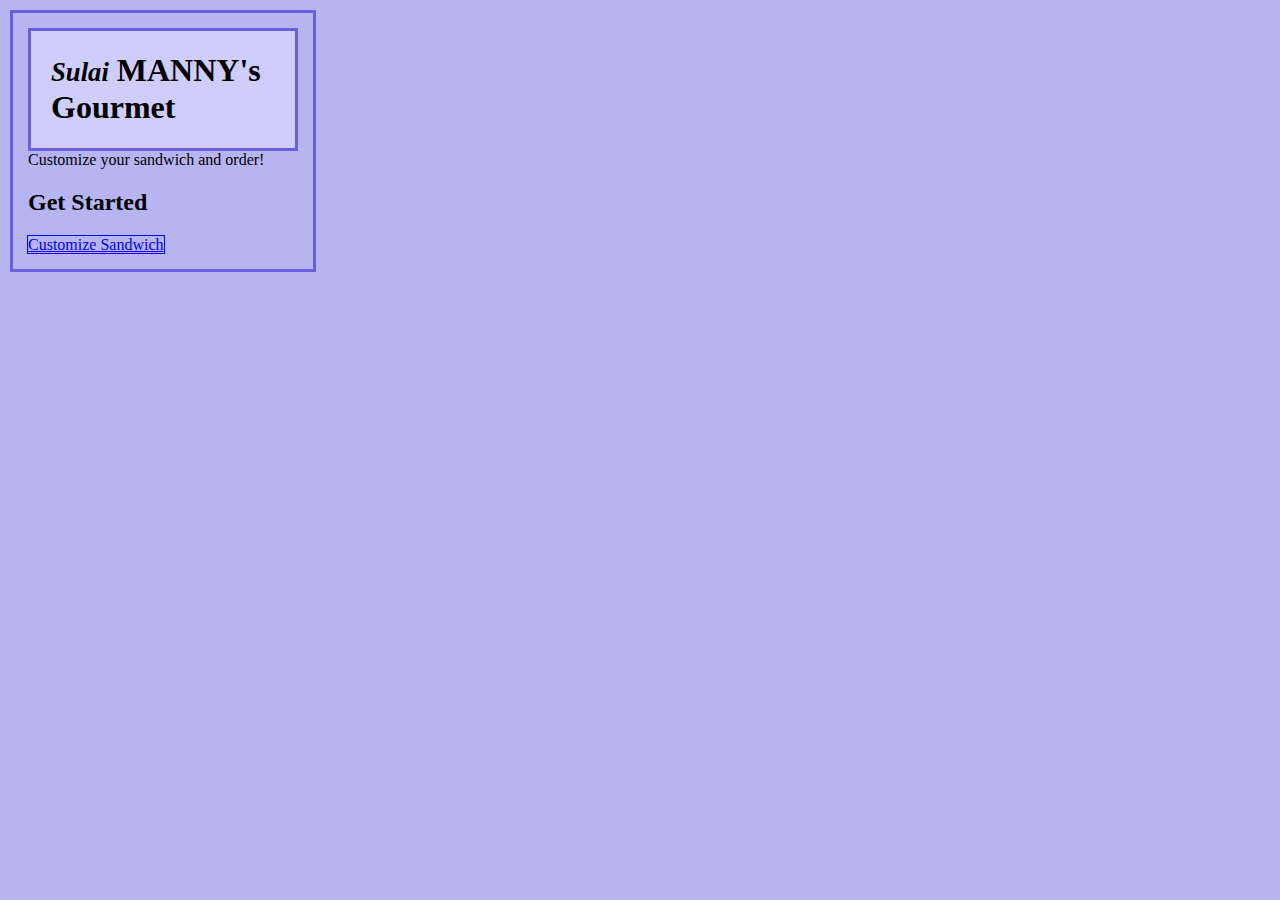
==== index.html @ 9c8c4310 "Added files from VFW as well as dummy data" ====
<!DOCTYPE html>
<!-- Yusra Ahmed -->
<!-- Visual Frameworks -->
<!-- Term 1210 -->
<!-- Project: Web App Part 1-->
<html>
    <head>
        <meta charset="utf-8" />
        <meta name="description" content="My first HTML document" />
        <meta name="keywords" content="sulaiMANNY's gourmet, sandwich, order" />
        <meta name="robots" content="index, follow" />
        <meta name="viewport" content="user-scalable=yes, width=device-width" />
        <title>sulaiMANNY's Gourmet Sandwiches</title>
        <link href="css/styles.css" rel="stylesheet">
    </head>
    <body>
        <header>
            <h1><small><i>Sulai</i></small> MANNY's Gourmet</h1>
        </header>
        <div>Customize your sandwich and order!</div>
        <h2>Get Started</h2>
        <a href="additem.html" title="Customize Sandwich">Customize Sandwich</a>
        <script src="js/main.js" type="text/javascript"></script>
    </body>
</html>
---- css/styles.css ----
/*
Yusra Ahmed
Project 2: Web App Part 2
October 3, 2012
VFW 1210
*/
body {
    background: #b6b4f1;
    margin: 10px;
    border: solid #6960db;
    padding: 15px;
    width: 270px;

}
header{
    display: inline-block;
    background: #cfcdfb;
    border: solid #6960db;
    padding-left: 20px;
    font-family: fantasy;
}
a {
    outline: solid thin blue;
}
a:hover {
    color: #fff;
}
fieldset {
    border: double #000;
}
input:focus {
    border: inset #666;
}
textarea:focus {
    border: inset #666;
}
input#save {
    background: #99e4e3;
    border: inherit #5ea6a5;
}
input#save:hover {
    background: #55dcf9;
    border: solid #4cbad2;
}
input#save:active {
    background: #1ddedc;
    border: inherit #1aafad;
}
ul {
    background: #cfcdfb;
}
legend {
    font-family: sans-serif;
}
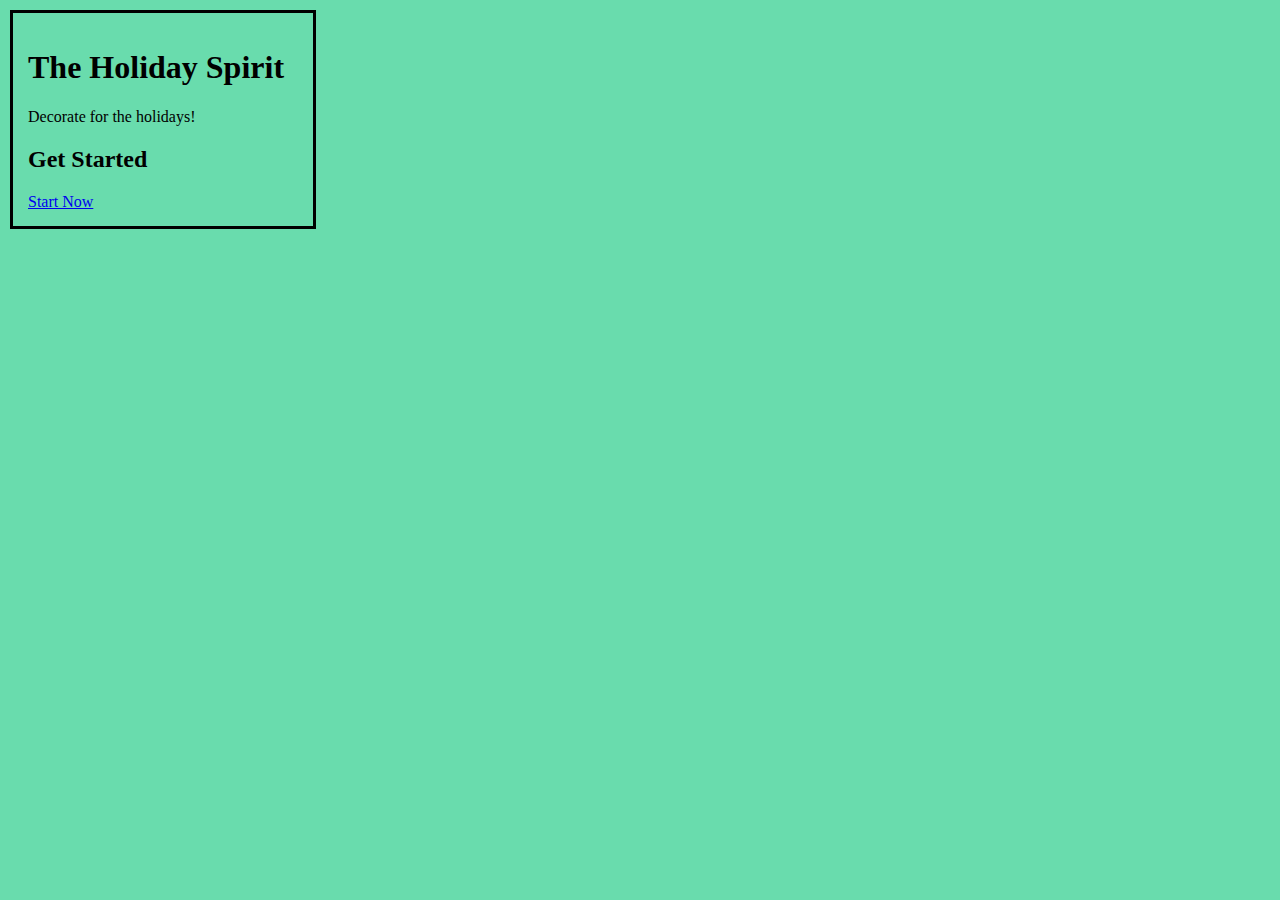
==== commit 84785412: "fix" ====
--- a/index.html
+++ b/index.html
@@ -1,25 +1,22 @@
 <!DOCTYPE html>
 <!-- Yusra Ahmed -->
 <!-- Visual Frameworks -->
-<!-- Term 1210 -->
+<!-- Term 1211 -->
 <!-- Project: Web App Part 1-->
 <html>
     <head>
         <meta charset="utf-8" />
         <meta name="description" content="My first HTML document" />
-        <meta name="keywords" content="sulaiMANNY's gourmet, sandwich, order" />
+        <meta name="keywords" content="holiday, decorating" />
         <meta name="robots" content="index, follow" />
         <meta name="viewport" content="user-scalable=yes, width=device-width" />
-        <title>sulaiMANNY's Gourmet Sandwiches</title>
+        <title>Holiday Spirit</title>
         <link href="css/styles.css" rel="stylesheet">
     </head>
     <body>
-        <header>
-            <h1><small><i>Sulai</i></small> MANNY's Gourmet</h1>
-        </header>
-        <div>Customize your sandwich and order!</div>
+        <h1>The Holiday Spirit</h1>
+        <div>Decorate for the holidays!</div>
         <h2>Get Started</h2>
-        <a href="additem.html" title="Customize Sandwich">Customize Sandwich</a>
-        <script src="js/main.js" type="text/javascript"></script>
+        <a href="additem.html" title="Decorate">Start Now</a>
     </body>
 </html>--- a/css/styles.css
+++ b/css/styles.css
@@ -1,54 +1,60 @@
 /*
 Yusra Ahmed
 Project 2: Web App Part 2
-October 3, 2012
-VFW 1210
+Visual Frameworks Term 1211
 */
-body {
-    background: #b6b4f1;
-    margin: 10px;
-    border: solid #6960db;
+
+body{
+	background: #69dcad;
+	margin: 10px;
+	border: solid black;
     padding: 15px;
     width: 270px;
+    overflow: scroll;
+}
 
+fieldset{
+	border: 3px;
+	border: double black;
 }
+
 header{
-    display: inline-block;
-    background: #cfcdfb;
-    border: solid #6960db;
+	display: inline-block;
     padding-left: 20px;
-    font-family: fantasy;
 }
-a {
-    outline: solid thin blue;
+
+h1{
+	font-family: Brush Script MT;
+	display: inline-block;
 }
+
 a:hover {
     color: #fff;
 }
-fieldset {
-    border: double #000;
-}
+
 input:focus {
     border: inset #666;
 }
+
+textarea{
+	display: block;
+}
+
 textarea:focus {
     border: inset #666;
 }
+
 input#save {
-    background: #99e4e3;
+    background: #a8ff79;
     border: inherit #5ea6a5;
 }
+
 input#save:hover {
-    background: #55dcf9;
-    border: solid #4cbad2;
+    background: #76ff2c;
+    border: solid #4ace02;
 }
+
 input#save:active {
-    background: #1ddedc;
+    background: #68b240;
     border: inherit #1aafad;
-}
-ul {
-    background: #cfcdfb;
-}
-legend {
-    font-family: sans-serif;
 }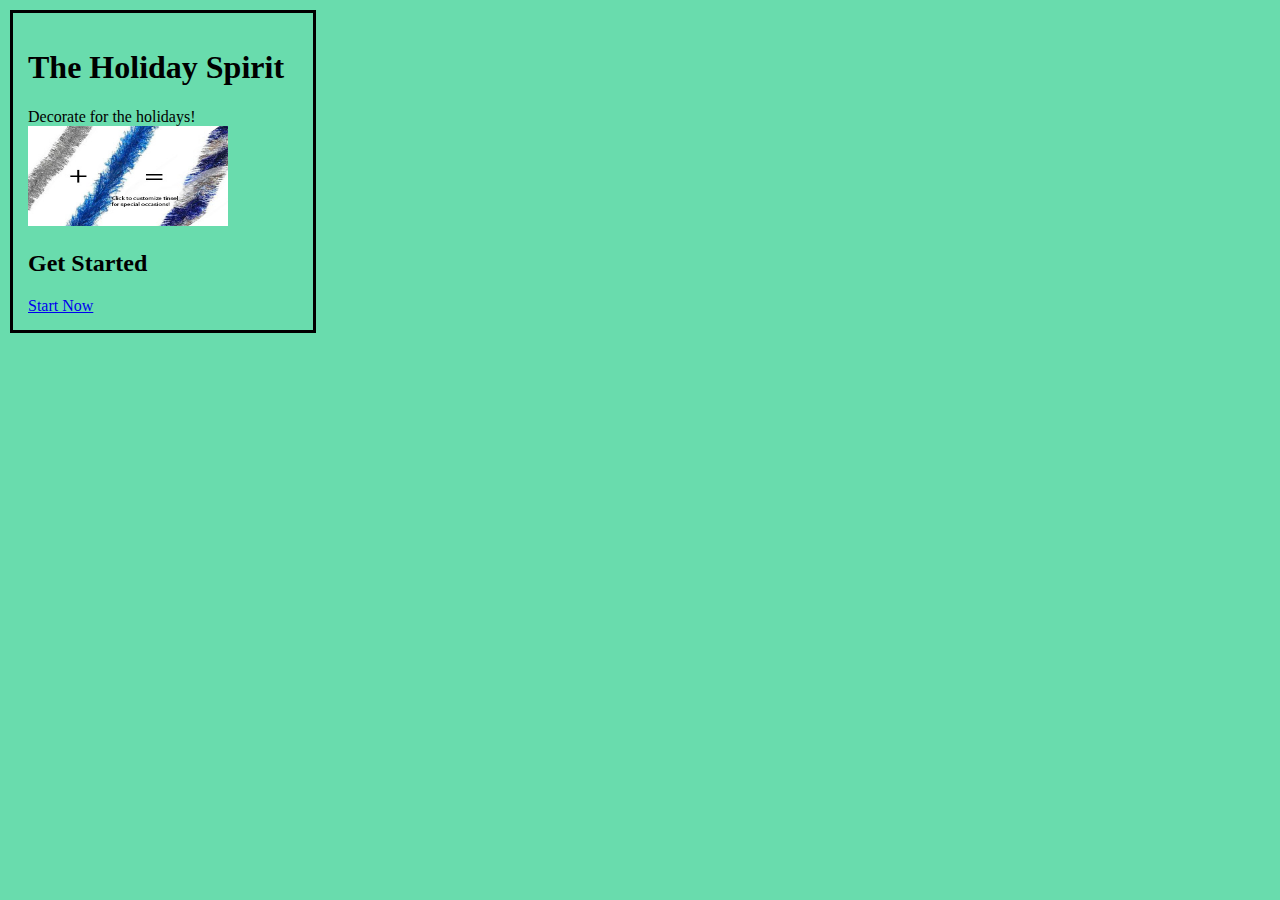
==== commit 60ba3666: "Done with Project 1" ====
--- a/index.html
+++ b/index.html
@@ -16,6 +16,10 @@
     <body>
         <h1>The Holiday Spirit</h1>
         <div>Decorate for the holidays!</div>
+        <caption for="featured"></caption>
+        <div id="featured">
+            <a href="additem.html#page2"><img src="Img/Feature.jpeg" alt="Feature" height="100" width="200" class="gallery" /></a>
+        </div>
         <h2>Get Started</h2>
         <a href="additem.html" title="Decorate">Start Now</a>
     </body>
--- a/css/styles.css
+++ b/css/styles.css
@@ -19,7 +19,7 @@
 }
 
 header{
-	display: inline-block;
+	display: block;
     padding-left: 20px;
 }
 
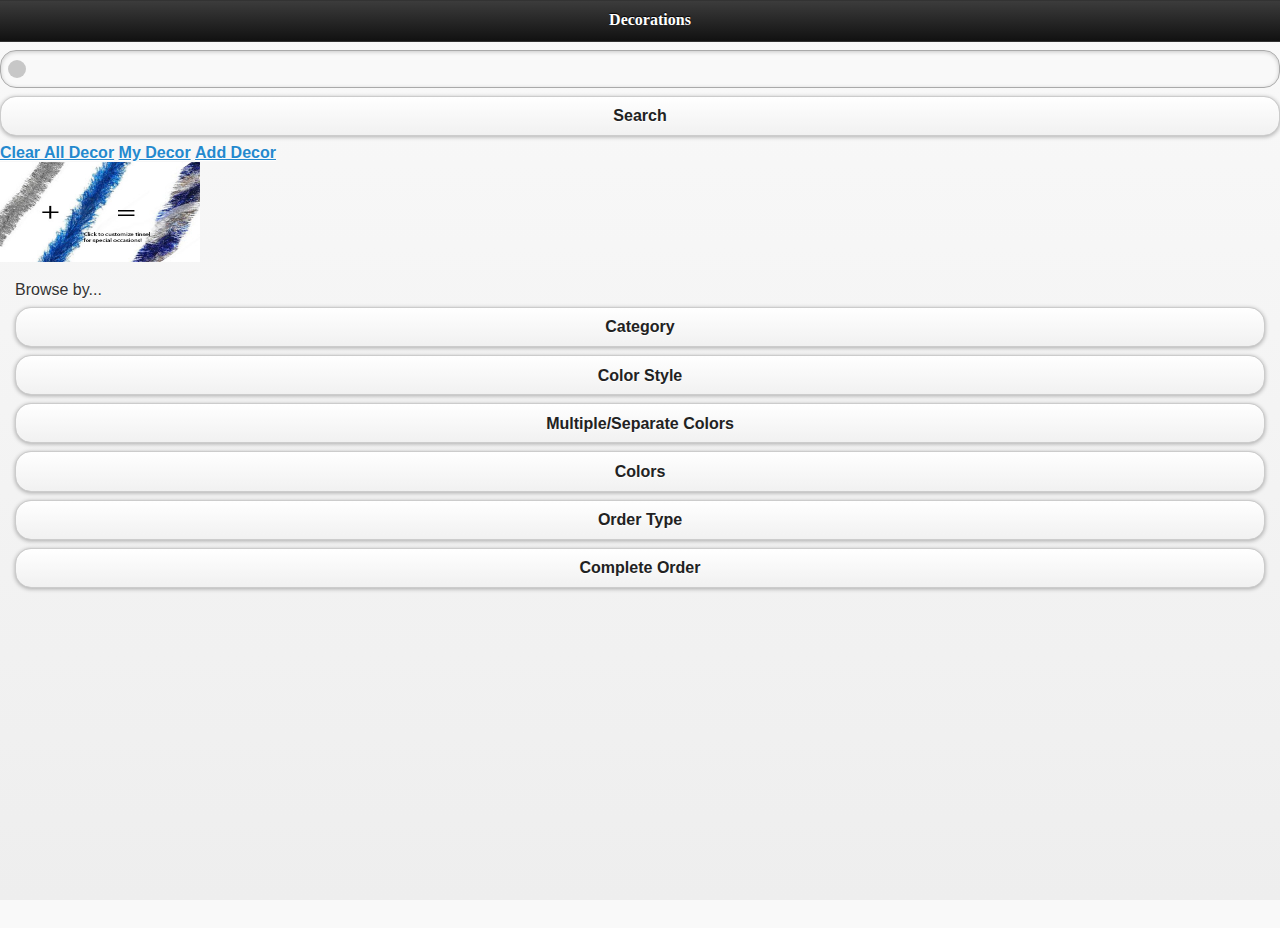
==== commit 7b1dd0fe: "Put search/feature/browse in homepage. Need to fix more things." ====
--- a/index.html
+++ b/index.html
@@ -9,18 +9,43 @@
         <meta name="description" content="My first HTML document" />
         <meta name="keywords" content="holiday, decorating" />
         <meta name="robots" content="index, follow" />
-        <meta name="viewport" content="user-scalable=yes, width=device-width" />
+        <meta name="viewport" content="user-scalable=no, width=device-width" />
         <title>Holiday Spirit</title>
         <link href="css/styles.css" rel="stylesheet">
+        <link href="css/jquery.mobile-1.2.0.css" rel="stylesheet"/>
+        <script src="js/jquery-1.9.1.js" type="text/javascript"></script>
+        <script src="js/jquery-migrate-1.1.0.js" type="text/javascript"></script>
+        <script src="js/jquery.mobile-1.2.0.js" type="text/javascript"></script>
     </head>
     <body>
         <h1>The Holiday Spirit</h1>
         <div>Decorate for the holidays!</div>
-        <caption for="featured"></caption>
-        <div id="featured">
-            <a href="additem.html#page2"><img src="Img/Feature.jpeg" alt="Feature" height="100" width="200" class="gallery" /></a>
-        </div>
-        <h2>Get Started</h2>
+        <section id="page1" data-role="page">
+            <header data-role="header">
+                <h1>Decorations</h1>
+            </header>
+            <nav>
+                <div><input type="search" /> <input type="button" id="search" value="Search"/></div>
+                <a href="#" id="clearstoreddata">Clear All Decor</a>
+                <a href="#" id="displaydata">My Decor</a>
+                <a href="additem.html" id="addItem">Add Decor</a>
+            </nav>
+            <caption for="featured"></caption>
+            <div id="featured">
+                <a href="additem.html#page2"><img src="Img/Feature.jpeg" alt="Feature" height="100" width="200" class="gallery" /></a>
+            </div>
+            <div data-role="content">
+                <form action="" method="post" id="pages">
+                    Browse by...
+                    <a type="button" href="additem.html#page2" data-transition="slide">Category</a>
+                    <a type="button" href="additem.html#page3" data-transition="slide">Color Style</a>
+                    <a type="button" href="additem.html#page4" data-transition="slide">Multiple/Separate Colors</a>
+                    <a type="button" href="additem.html#page5" data-transition="slide">Colors</a>
+                    <a type="button" href="additem.html#page7" data-transition="slide">Order Type</a>
+                    <a type="button" href="additem.html#page6" data-transition="slide">Complete Order</a>
+                </form>
+            </div>
+        </section>
         <a href="additem.html" title="Decorate">Start Now</a>
     </body>
 </html>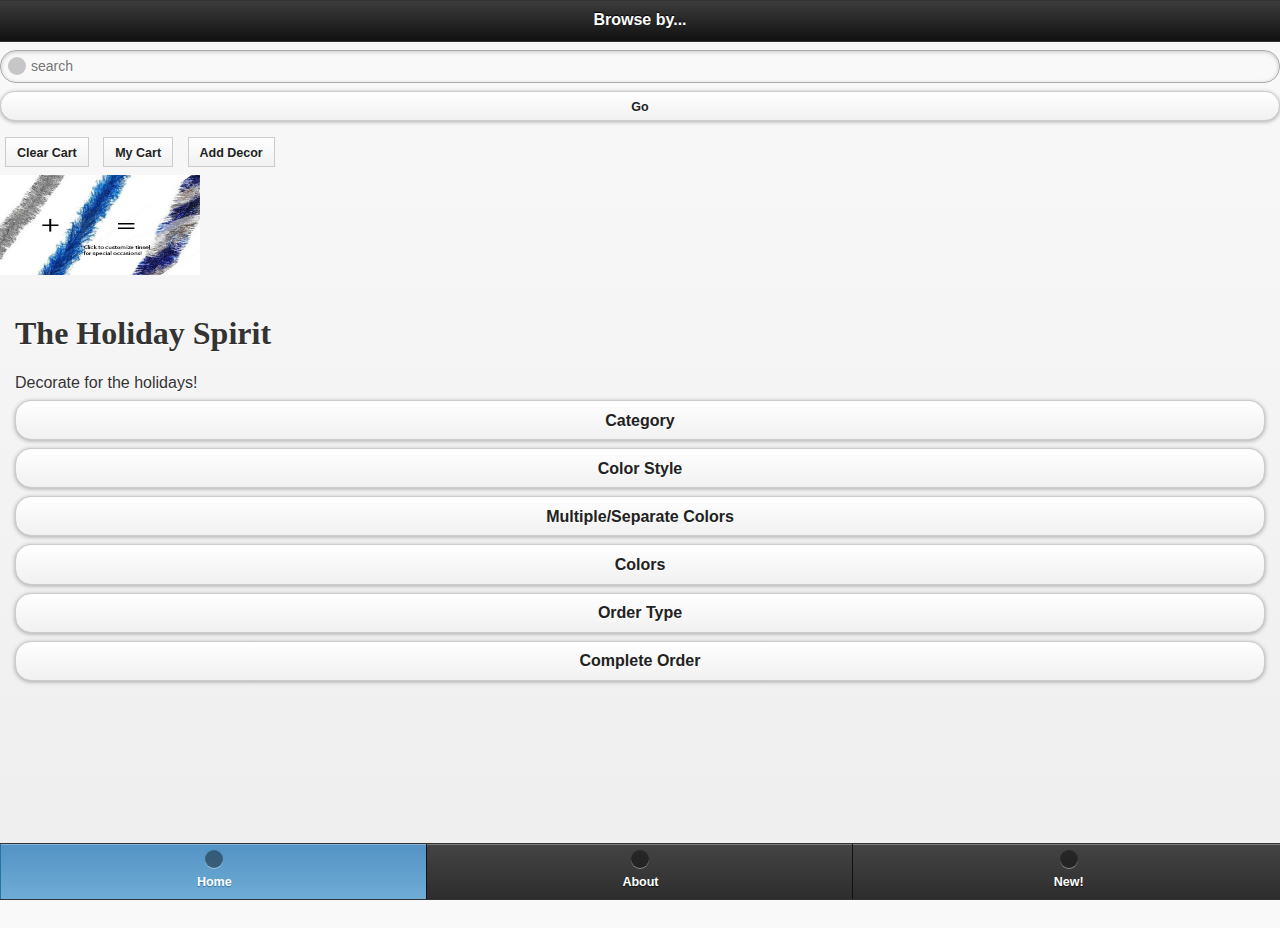
==== commit 542d51cc: "Have a lot done, but not everything" ====
--- a/index.html
+++ b/index.html
@@ -18,34 +18,73 @@
         <script src="js/jquery.mobile-1.2.0.js" type="text/javascript"></script>
     </head>
     <body>
-        <h1>The Holiday Spirit</h1>
-        <div>Decorate for the holidays!</div>
-        <section id="page1" data-role="page">
-            <header data-role="header">
-                <h1>Decorations</h1>
-            </header>
-            <nav>
-                <div><input type="search" /> <input type="button" id="search" value="Search"/></div>
-                <a href="#" id="clearstoreddata">Clear All Decor</a>
-                <a href="#" id="displaydata">My Decor</a>
+        <section id="homePage" data-role="page">
+            <div data-role="header" data-position="fixed">
+                <h3>Browse by...</h3>
+            </div>
+            <div data-role="navbar" data-id="top navigation">
+                <div><input type="search" data-filter="true" placeholder="search" style="display:block" /> <input type="button" id="search" value="Go" style="display:block"/></div>
+                <a href="#" id="clearstoreddata">Clear Cart</a>
+                <a href="#" id="displaydata">My Cart</a>
                 <a href="additem.html" id="addItem">Add Decor</a>
-            </nav>
+            </div>
             <caption for="featured"></caption>
             <div id="featured">
-                <a href="additem.html#page2"><img src="Img/Feature.jpeg" alt="Feature" height="100" width="200" class="gallery" /></a>
+                <a href="additem.html#displayPage"><img src="Img/Feature.jpeg" alt="Feature" height="100" width="200" class="gallery" /></a>
             </div>
             <div data-role="content">
+                <h1>The Holiday Spirit</h1>
+                <div>Decorate for the holidays!</div>
                 <form action="" method="post" id="pages">
-                    Browse by...
-                    <a type="button" href="additem.html#page2" data-transition="slide">Category</a>
-                    <a type="button" href="additem.html#page3" data-transition="slide">Color Style</a>
-                    <a type="button" href="additem.html#page4" data-transition="slide">Multiple/Separate Colors</a>
-                    <a type="button" href="additem.html#page5" data-transition="slide">Colors</a>
-                    <a type="button" href="additem.html#page7" data-transition="slide">Order Type</a>
-                    <a type="button" href="additem.html#page6" data-transition="slide">Complete Order</a>
+                    <a data-role="button" href="additem.html#page2" data-transition="slide" style="diaplsy:block">Category</a>
+                    <a data-role="button" href="additem.html#page3" data-transition="slide" style="display:block">Color Style</a>
+                    <a data-role="button" href="additem.html#page4" data-transition="slide" style="display:block">Multiple/Separate Colors</a>
+                    <a data-role="button" href="additem.html#page5" data-transition="slide" style="display:block">Colors</a>
+                    <a data-role="button" href="additem.html#page6" data-transition="slide" style="display:block">Order Type</a>
+                    <a data-role="button" href="additem.html#page7" data-transition="slide" style="display:block">Complete Order</a>
                 </form>
             </div>
+            <div data-role="footer" data-position="fixed" data-id="footerNav">
+                <div data-role="navbar">
+                    <ul>
+                        <li><a href="#homePage" data-icon="home" data-iconpos="top" class="ui-btn-active">Home</a></li>
+                        <li><a href="#info" data-icon="info" data-iconpos="top">About</a></li>
+                        <li><a href="#new" data-icon="star" data-iconpos="top">New!</a></li>
+                    </ul>
+                </div>
+            </div>
         </section>
-        <a href="additem.html" title="Decorate">Start Now</a>
+        <div data-role="page" id="info" data-add-back-btn="true">
+            <div data-role="header" data-position="fixed">
+                <h1>Info<h1>
+            </div>
+            <div data-role="content"></div>
+            <div data-role="footer" data-position="fixed" data-id="footerNav">
+                <div data-role="navbar">
+                    <ul>
+                        <li><a href="#homePage" data-icon="home" data-iconpos="top">Home</a></li>
+                        <li><a href="#info" data-icon="info" data-iconpos="top" class="ui-btn-active">About</a></li>
+                        <li><a href="#new" data-icon="star" data-iconpos="top">New!</a></li>
+                    </ul>
+                </div>
+            </div>
+        </div>
+        <div data-role="page" id="new" data-add-back-btn="true">
+            <div data-role="header" data-position="fixed">
+                <h1>New<h1>
+            </div>
+            <div data-role="content"></div>
+            <div data-role="footer" data-position="fixed" data-id="footerNav">
+                <div data-role="navbar">
+                    <ul>
+                        <li><a href="#homePage" data-icon="home" data-iconpos="top">Home</a></li>
+                        <li><a href="#info" data-icon="info" data-iconpos="top">About</a></li>
+                        <li><a href="#new" data-icon="star" data-iconpos="top" class="ui-btn-active">New!</a></li>
+                    </ul>
+                </div>
+            </div>
+        </div>
+        <script src="js/JSON.js" type="text/javascript"></script>
+        <script src="js/main.js" type="text/javascript"></script>
     </body>
 </html>